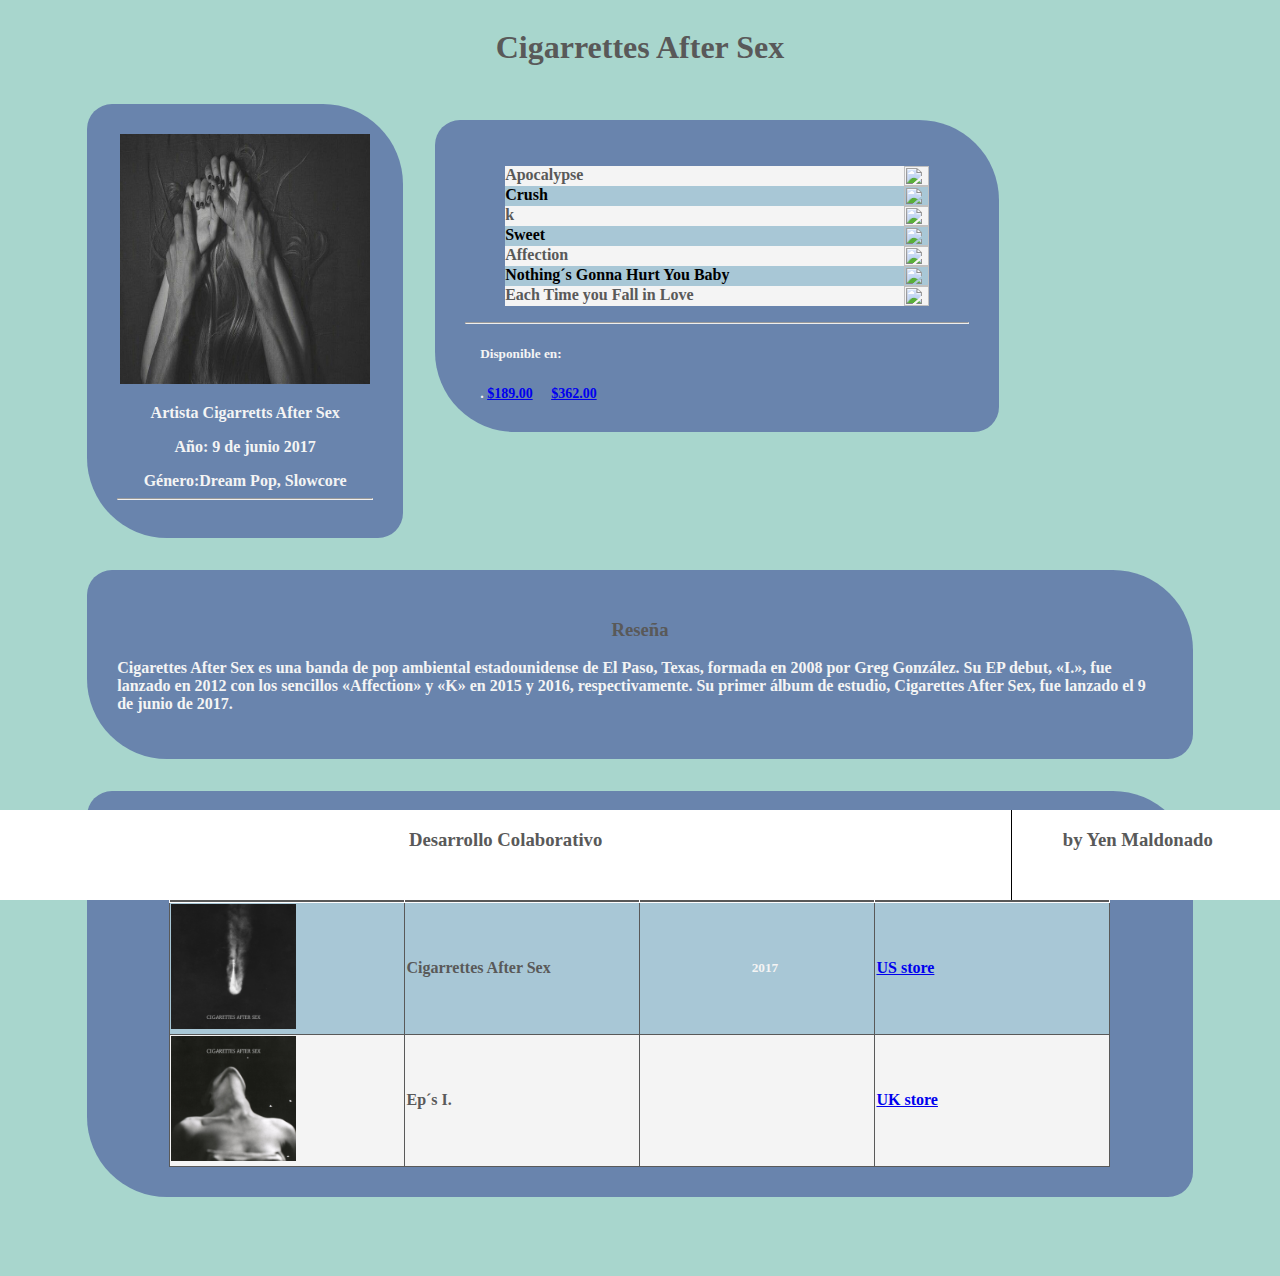
==== Proyectos/Discografia/index.html @ ea5c1afe "completed" ====
<!DOCTYPE html>
<html lang="en" dir="ltr">
  <head>
    <meta charset="utf-8">
    <title></title>
    <link rel="stylesheet" href="css/master.css">
  </head>
  <body>

<div id="contenedor">
  <h1>Cigarrettes After Sex</h1>
  <!-- Inicio de fila #1 -->
  <div class="fila" id="f1">
    <div id="portada" class="tarjeta">
        <div class="contenedor-tarjeta middle-center">

<img src="img/Cigarettes+After+Sex.jpg" alt="Sex" width="250" height="250"><br>
     <p class="pie-foto"><b>Artista Cigarretts After Sex</b></p>
     <p class="pie-foto"><b>Año: 9 de junio 2017</b></p>
     <b class="pie-foto"><b>G&eacute;nero:Dream Pop, Slowcore</b>
    <hr>
        </div>
    </div>

    <div id="lista" class="tarjeta">
      <div class="contenedor-tarjeta middle-left">

        <ol type="a">
          <li>Apocalypse <i><a target="new" href="https://youtu.be/tLqfkSTtEAI"> <img src="img/youtube.png"></img></a></i></li>
          <li class="par">Crush <i><a target="new" href="https://youtu.be/nOaW1YB99Lo"><img src="img/youtube.png"></img></a></i></li>
          <li>k <i><a target="new" href="https://youtu.be/L4sbDxR22z4"><img src="img/youtube.png"></img></a></i></li>
          <li class="par">Sweet <i><a target="new" href="https://youtu.be/gTQ8CUtD79o"><img src="img/youtube.png"></img></a></i></li>
          <li>Affection <i><a target="new" href="https://youtu.be/jHpL3AWpEoc"><img src="img/youtube.png"></img></a></i></li>
          <li class="par">Nothing´s Gonna Hurt You Baby <i><a target="new" href="https://youtu.be/QI8VrXkffcg?list=PLcRltrfZzNEbadxKHOIQJSJRhmXxsUAwv"><img src="img/youtube.png"></img></a></i></li>
          <li>Each Time you Fall in Love <i><a target="new" href="https://youtu.be/gTQ8CUtD79o"><img src="img/youtube.png"></img></a></i></li>
        </ol>
        <hr>
        <h5>Disponible en: </h5>
          <div class="disponible">
          .
            <a target="_blank" href="https://www.amazon.com.mx/I-Cigarettes-After-Sex/dp/B01MSYCWUT/ref=sr_1_fkmr0_2?ie=UTF8&qid=1531009557&sr=8-2-fkmr0&keywords=cigarrets+after+sex">$189.00</a>
          </div>
          <div class="disponible">

          <a target="_blank" href="https://www.amazon.com.mx/I-Vinyl-Cigarettes-After-Sex/dp/B01N1RONQP/ref=tmm_vnl_swatch_0?_encoding=UTF8&qid=1531009557&sr=8-2-fkmr0">$362.00</a>
          </div>
      </div>
    </div>

  </div>
  <!-- Termina fila #1 -->

  <!-- Inicia fila #2 -->
  <div class="fila" id="f2">
      <div id="referencia" class="tarjeta">
        <div class="contenedor-tarjeta">

          <h3>Reseña</h3>
      <p>Cigarettes After Sex es una banda de pop ambiental estadounidense de El Paso, Texas, formada en 2008 por Greg González. Su EP debut, «I.», fue lanzado en 2012 con los sencillos «Affection» y «K» en 2015 y 2016, respectivamente. Su primer álbum de estudio, Cigarettes After Sex, fue lanzado el 9 de junio de 2017.</p>
        </div>
      </div>
  </div>
  <!-- Termina fila #2 -->

  <!-- Inicia fila #3 -->
  <div class="fila" id="f3">
    <div id="otros-cd" class="tarjeta">
      <div class="contenedor-tarjeta">
        <h3>Otros discos del artista</h3>

      <table border="1">
  <tr>
    <th>PORTADA</th>
    <th>NOMBRE DEL DISCO</th>
    <th>AÑO DE LANZAMIENTO</th>
    <th>DISPONIBLE EN:</th>
  </tr>
  <tr>
    <td><img src="img/portada_1.jpg" alt="Sex" width="50" height="50"></td>
    <td>Cigarrettes After Sex</td>
    <td> <h5 style="text-align:center;">2017 </h5></td>
    <td><a target="_blank" href="https://cigarettesaftersex.shopfirebrand.com/products/i-12-vinyl-ep">US store</a></td>
    </tr>
    <tr>
      <td><img src="img/portada_2.jpg" alt="Sex" width="50" height="50"></td>
      <td>Ep´s I.</td>
      <td><h5 style="text-align:center;">2012</h5></td>
      <td><a target="_blank" href="https://cigarettesaftersexuk.shopfirebrand.com/products/cigarettes-after-sex-cd">UK store</a></td>
    </tr>

</table>
      </div>
    </div>
  </div>
</div>
<!-- Termina fila #3 -->

<div id="pie-pagina">
  <div style="width:79%; border-right: 1px solid #000000;">
    <h3>Desarrollo Colaborativo</h3>
  </div>
  <div style="width:19%;">
    <h3>by Yen Maldonado</h3>
  </div>
</div>

  </body>
</html>
---- Proyectos/Discografia/css/master.css ----
/* Estilos para body */
body{
  background-color: #A8D6CD;
  font-family: fantasy;
  color: #F4F4F4;
}
/* Estilos para los titulos */
h1, h2, h3, h4{
  text-align: center;
  color: #595959;
}
h5{
  padding-left: 15px;
  color: #F4F4F4;
  text-align: left;
}
/* Estilos para el contenedor */
#contenedor{
  left: 0;
  margin: 0;
  width: 90%;
  margin-left: 5%;
  margin-bottom: 5%;
  height: 90%;
  display: block;
  overflow-y: auto;
  position: relative;
}
/* Estilos para las filas tipo tabla*/
.fila{
  width: 100%;
  display: table;
  border-spacing:16px;
}
/* Estilos para cada fila, cada fila tiene un alto diferente*/
#f1{
  height: 400px;
}
#f2{
  height: auto;
}
/* Estilos para las tarjetas que tendran el contenido */
.tarjeta{
  border-radius: 25px 80px;
  background-color: #6984AD;
  display: table-cell;
  height: 100%;
  padding: 10px;
  vertical-align: middle;
}
.contenedor-tarjeta{
  padding: 20px;
}
/* Los siguientes id, definiran el ancho de cada tarjeta */
#referencia{
  width: 100%;
}
#lista{
  width: 69%;
}
#portada{
  width: 29%;
}

#pie-pagina{
  position: fixed;
  bottom: 0;
  left: 0;
  width: 100%;
  background-color: #ffffff;
  height: 10%;
  width: 100%;
  position: fixed;
}

/* Estilos para la tabla y lista */
table{
  margin-left: 5%;
  width: 90%;
  border-collapse: collapse;
}
table img{
  width: 125px;
  height: 125px;
}
th{
  background-color: #595959;
  width: 25%;
  border: 1px solid #ffffff;
  color: #F4F4F4;
}
td{
  border: 1px solid #595959;
  color: #595959;
}
tr:hover {
  background-color: #ddd;
}
li,tr{
  background-color: #F4F4F4;
  color: #595959;
  margin-right: 40px;
}
li{
    height: 20px;
    list-style: none;

}
li img{
  width: 25px;
  height: 20px;
  float: right;
}
li:nth-child(even), tr:nth-child(even){
  background-color: #A8C7D6;
  color: black;
}

/* Estilos nos permitiran centrar el contenido en las tarjetas */
.middle-center{
  text-align: center;
  vertical-align: middle;
}
.middle-left{
  text-align: left;
  vertical-align: middle;
}
.disponible{
  text-align: center;
  display: inline;
  padding-left: 15px;
  font-size: 14px;
}

#pie-pagina div{
  color: #6984AD;
  display: inline-block;
  vertical-align: middle;
  height:100%;
}
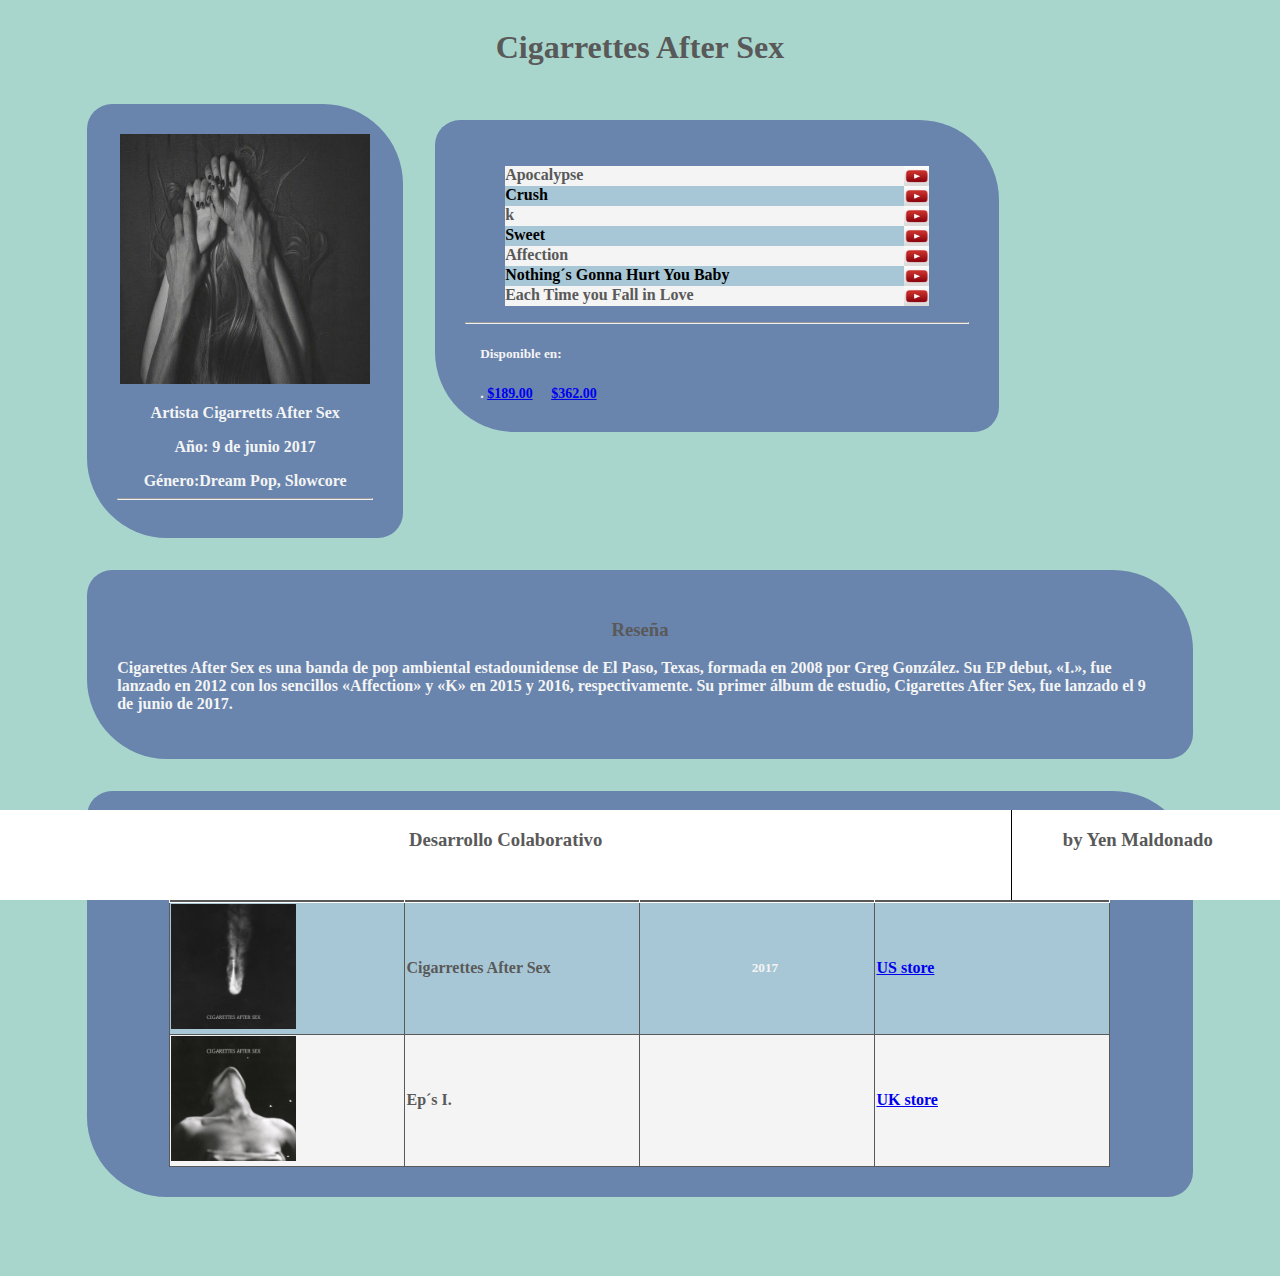
==== commit d83295f6: "sustitucion nombre icono youTube.png" ====
--- a/Proyectos/Discografia/index.html
+++ b/Proyectos/Discografia/index.html
@@ -9,6 +9,7 @@
 
 <div id="contenedor">
   <h1>Cigarrettes After Sex</h1>
+
   <!-- Inicio de fila #1 -->
   <div class="fila" id="f1">
     <div id="portada" class="tarjeta">
@@ -26,13 +27,13 @@
       <div class="contenedor-tarjeta middle-left">
 
         <ol type="a">
-          <li>Apocalypse <i><a target="new" href="https://youtu.be/tLqfkSTtEAI"> <img src="img/youtube.png"></img></a></i></li>
-          <li class="par">Crush <i><a target="new" href="https://youtu.be/nOaW1YB99Lo"><img src="img/youtube.png"></img></a></i></li>
-          <li>k <i><a target="new" href="https://youtu.be/L4sbDxR22z4"><img src="img/youtube.png"></img></a></i></li>
-          <li class="par">Sweet <i><a target="new" href="https://youtu.be/gTQ8CUtD79o"><img src="img/youtube.png"></img></a></i></li>
-          <li>Affection <i><a target="new" href="https://youtu.be/jHpL3AWpEoc"><img src="img/youtube.png"></img></a></i></li>
-          <li class="par">Nothing´s Gonna Hurt You Baby <i><a target="new" href="https://youtu.be/QI8VrXkffcg?list=PLcRltrfZzNEbadxKHOIQJSJRhmXxsUAwv"><img src="img/youtube.png"></img></a></i></li>
-          <li>Each Time you Fall in Love <i><a target="new" href="https://youtu.be/gTQ8CUtD79o"><img src="img/youtube.png"></img></a></i></li>
+          <li>Apocalypse <i><a target="new" href="https://youtu.be/tLqfkSTtEAI"> <img src="img/youTube.png"></img></a></i></li>
+          <li class="par">Crush <i><a target="new" href="https://youtu.be/nOaW1YB99Lo"><img src="img/youTube.png"></img></a></i></li>
+          <li>k <i><a target="new" href="https://youtu.be/L4sbDxR22z4"><img src="img/youTube.png"></img></a></i></li>
+          <li class="par">Sweet <i><a target="new" href="https://youtu.be/gTQ8CUtD79o"><img src="img/youTube.png"></img></a></i></li>
+          <li>Affection <i><a target="new" href="https://youtu.be/jHpL3AWpEoc"><img src="img/youTube.png"></img></a></i></li>
+          <li class="par">Nothing´s Gonna Hurt You Baby <i><a target="new" href="https://youtu.be/QI8VrXkffcg?list=PLcRltrfZzNEbadxKHOIQJSJRhmXxsUAwv"><img src="img/youTube.png"></img></a></i></li>
+          <li>Each Time you Fall in Love <i><a target="new" href="https://youtu.be/gTQ8CUtD79o"><img src="img/youTube.png"></img></a></i></li>
         </ol>
         <hr>
         <h5>Disponible en: </h5>
